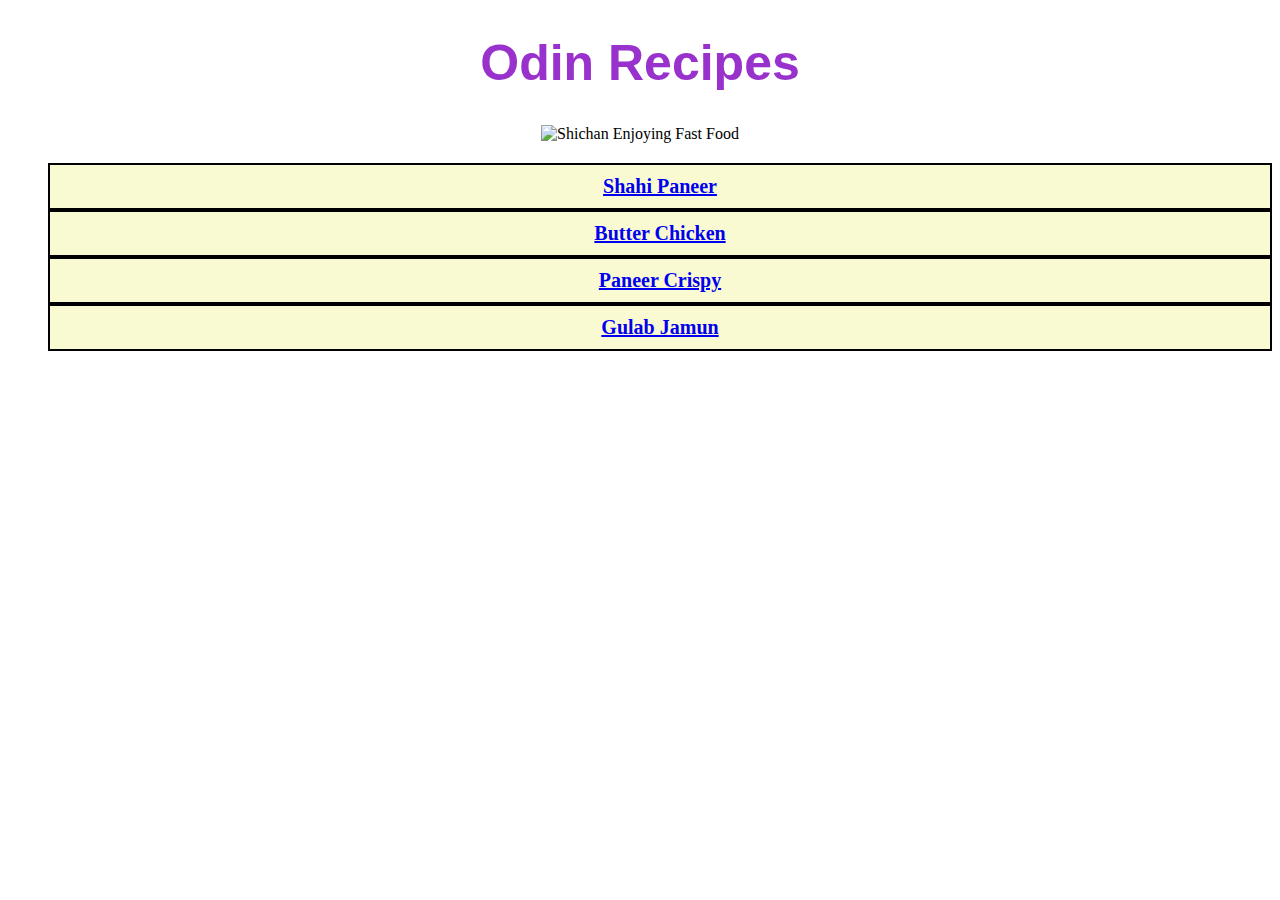
==== index.html @ 8cb9d537 "restructured the directory" ====
<!DOCTYPE html>
<html lang="en">
<head>
    <meta charset="UTF-8">
    <meta name="viewport" content="width=device-width, initial-scale=1.0">
    <title>Odin Recipes</title>
    <link rel="stylesheet" href="Style.css">
</head>
<body>
    <h1 class="heading">Odin Recipes</h1>

<div class="gif">
    <img src="https://tenor.com/en-GB/view/shinchan-diet-what-diet-food-id-food-lets-eat-gif-10060624.gif" alt="Shichan Enjoying Fast Food" height="75%" width="30%">


    <div id="Content">
    <ul class="List">
        <li class="Recipe-Links"><a href="/Recipes/ShahiPaneer.html">Shahi Paneer</a></li>
        <li class="Recipe-Links"><a href="/Recipes/ButterChicken.html">Butter Chicken</a></li>
        <li class="Recipe-Links"><a href="/Recipes/PaneerCrispy.html">Paneer Crispy</a></li>
        <li class="Recipe-Links"><a href="/Recipes/GulabJamun.html">Gulab Jamun</a></li>
    </ul>
  </div>
</div>
</body>
</html>
---- Style.css ----
.heading {
    color: darkorchid;
    text-align: center;
    font-size: 50px;
    font-family: Arial, Helvetica, sans-serif;
}

.gif{
    text-align: center;
  }

#Recipe-images {
    background-color: lightgoldenrodyellow;
    text-align: center;
}
.Recipe-Heading{
    text-align: center;
    font-style: italic;
    font-family: Arial, Helvetica, sans-serif;
    background-color: aquamarine;
}

.Recipe-Links {
    background-color: lightgoldenrodyellow;
    color: red;
    border: 2px solid black;
    padding: 10px;
    text-align: center;
    text-decoration: none;
    display: -ms-inline-grid;
} 

#Content {
    text-align: right;
}

.List {
    list-style-type: none;  
font-weight: bold;  
font-size: 20px;  
}

#Recipe {
    background-color: lightblue;
}

a:hover {
    color: darkgoldenrod;
}
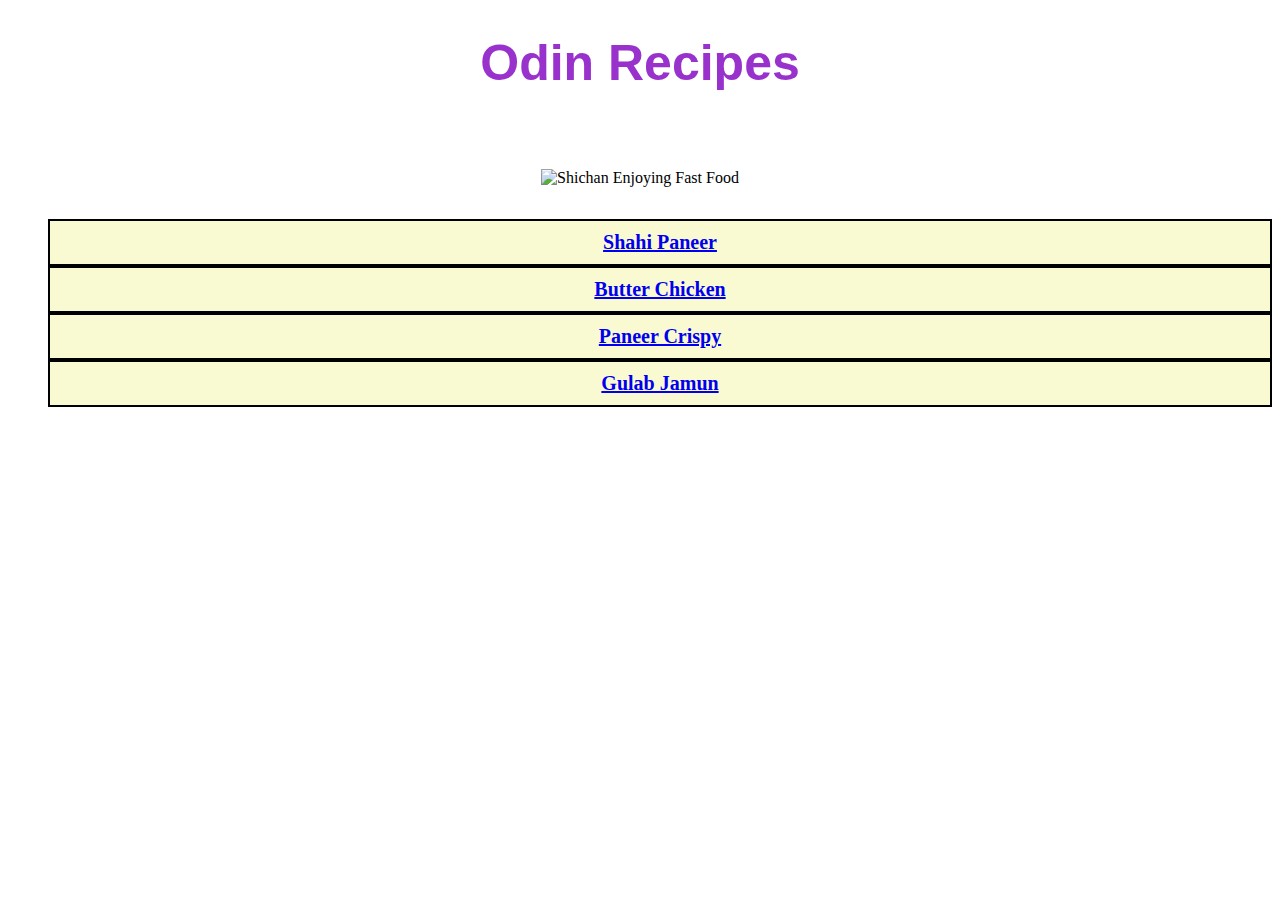
==== commit 3eb96cad: "Added icons for home and Top" ====
--- a/index.html
+++ b/index.html
@@ -4,7 +4,9 @@
     <meta charset="UTF-8">
     <meta name="viewport" content="width=device-width, initial-scale=1.0">
     <title>Odin Recipes</title>
-    <link rel="stylesheet" href="Style.css">
+    <link rel="stylesheet" href="style.css">
+    <script type="module" src="https://unpkg.com/ionicons@7.1.0/dist/ionicons/ionicons.esm.js"></script>
+    <script nomodule src="https://unpkg.com/ionicons@7.1.0/dist/ionicons/ionicons.js"></script>
 </head>
 <body>
     <h1 class="heading">Odin Recipes</h1>
@@ -12,15 +14,17 @@
 <div class="gif">
     <img src="https://tenor.com/en-GB/view/shinchan-diet-what-diet-food-id-food-lets-eat-gif-10060624.gif" alt="Shichan Enjoying Fast Food" height="75%" width="30%">
 
-
+    <a href="https://github.com/Nikhilfy" style="font-size: 64px; color-scheme: black;">
+        <ion-icon name="logo-github"></ion-icon>
+    </a>
     <div id="Content">
     <ul class="List">
-        <li class="Recipe-Links"><a href="/Recipes/ShahiPaneer.html">Shahi Paneer</a></li>
-        <li class="Recipe-Links"><a href="/Recipes/ButterChicken.html">Butter Chicken</a></li>
-        <li class="Recipe-Links"><a href="/Recipes/PaneerCrispy.html">Paneer Crispy</a></li>
-        <li class="Recipe-Links"><a href="/Recipes/GulabJamun.html">Gulab Jamun</a></li>
+        <li class="Recipe-Links"><a href="./recipes/ShahiPaneer.html">Shahi Paneer</a></li>
+        <li class="Recipe-Links"><a href="./recipes/ButterChicken.html">Butter Chicken</a></li>
+        <li class="Recipe-Links"><a href="./recipes/PaneerCrispy.html">Paneer Crispy</a></li>
+        <li class="Recipe-Links"><a href="./recipes/GulabJamun.html">Gulab Jamun</a></li>
     </ul>
   </div>
 </div>
 </body>
-</html>+</html>
--- a/style.css
+++ b/style.css
@@ -0,0 +1,41 @@
+.heading {
+    color: darkorchid;
+    text-align: center;
+    font-size: 50px;
+    font-family: Arial, Helvetica, sans-serif;
+}
+
+.gif{
+    text-align: center;
+  }
+
+
+#Content {
+    text-align: right;
+}
+
+.Recipe-Links {
+    background-color: lightgoldenrodyellow;
+    color: red;
+    border: 2px solid black;
+    padding: 10px;
+    text-align: center;
+    text-decoration: none;
+    display: -ms-inline-grid;
+} 
+
+.github {
+    text-align: center;
+}
+
+
+.List {
+    list-style-type: none;  
+font-weight: bold;  
+font-size: 20px;  
+}
+
+
+a:hover {
+    color: black;
+}